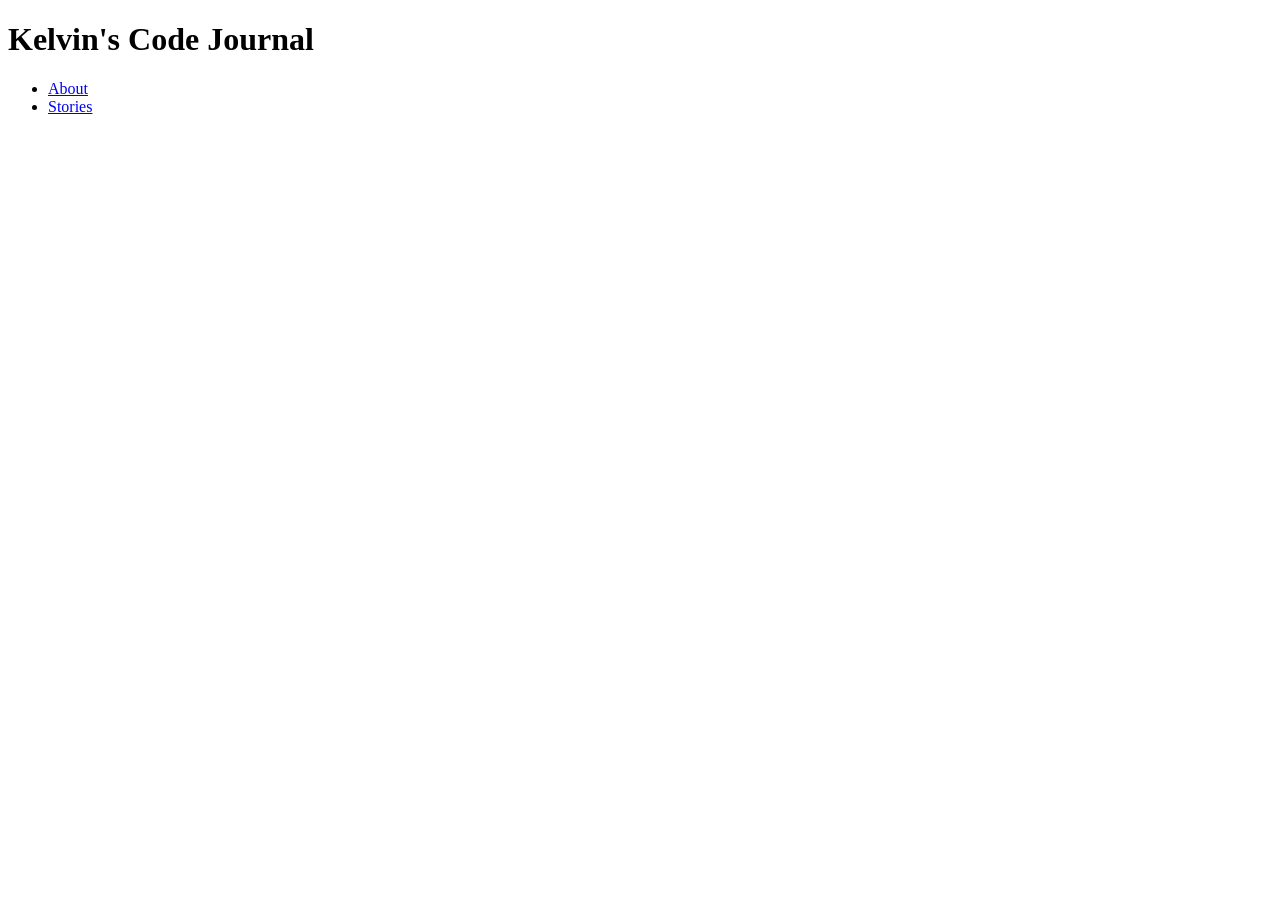
==== html/my_blog.html @ 731854f6 "Add blog header and nav" ====
<!DOCTYPE html>
<html>
  <head>
    <title>Kelvin's Code Journal</title>
  </head>
  <body>
    <header>
      <h1>Kelvin's Code Journal</h1>
      <nav>
        <ul>
          <li><a href="#about">About</a></li>
          <li><a href="#stories">Stories</a></li>
        </ul>
      </nav>
    </header>
  </body>
</html>
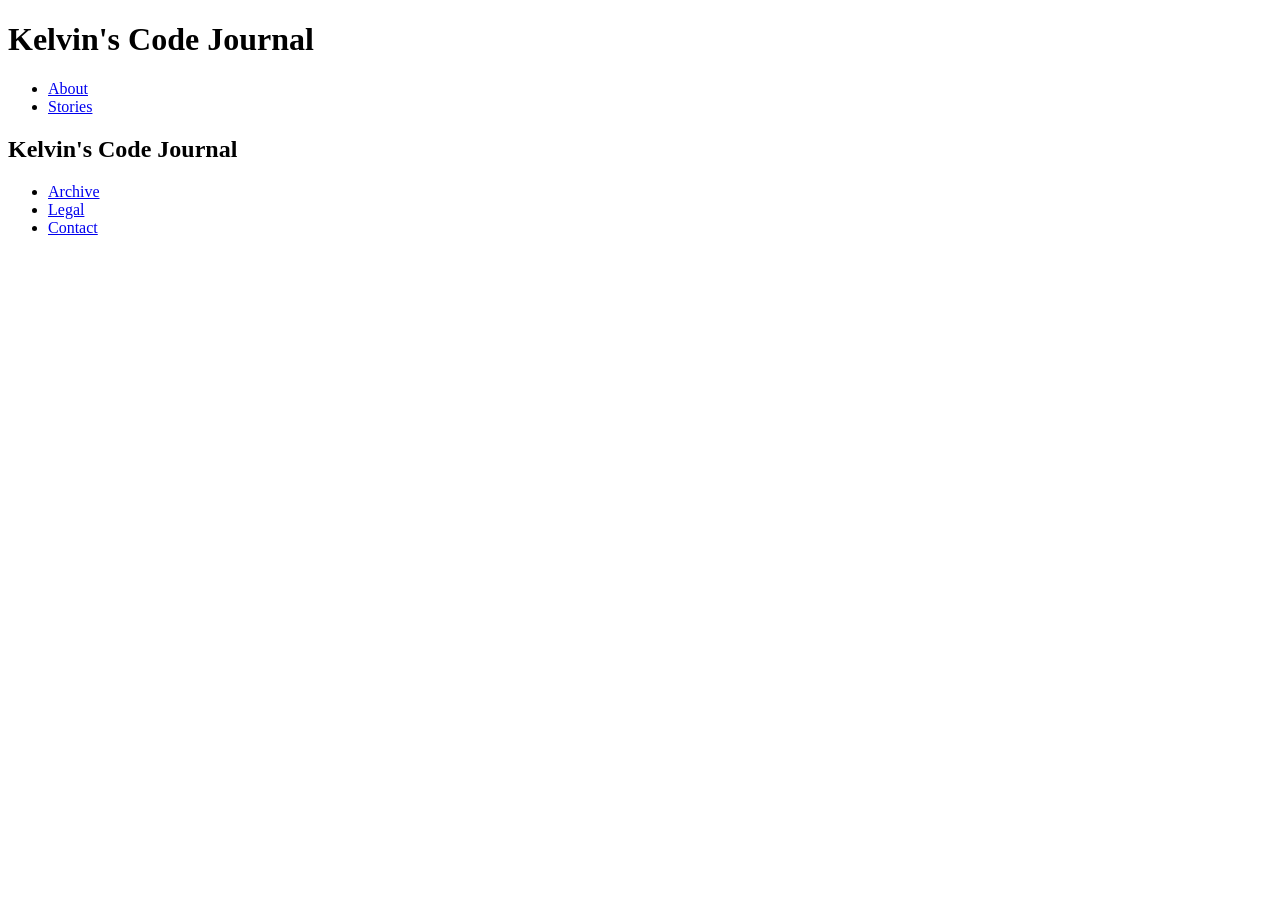
==== commit 035ea847: "Add main and footer to blog" ====
--- a/html/my_blog.html
+++ b/html/my_blog.html
@@ -13,5 +13,17 @@
         </ul>
       </nav>
     </header>
+
+    <main id="stories">
+        <h2>Kelvin's Code Journal</h2>
+    </main>
+
+    <footer>
+        <ul>
+            <li><a href="#archive">Archive</a></li>
+            <li><a href="#legal">Legal</a></li>
+            <li><a href="#contact">Contact</a></li>
+        </ul>
+    </footer>
   </body>
 </html>
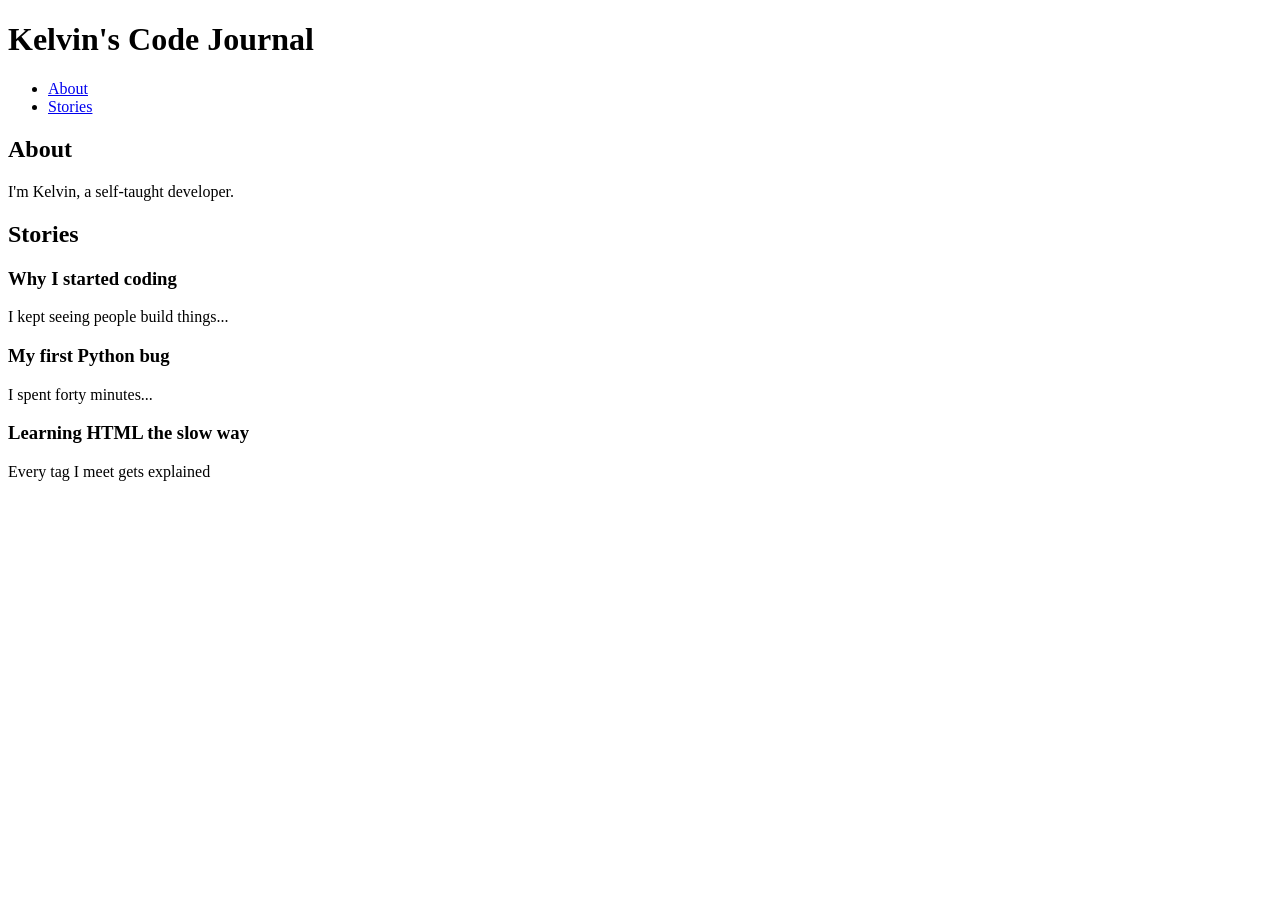
==== commit 761b2069: "Add about and stories section with blog post articles" ====
--- a/html/my_blog.html
+++ b/html/my_blog.html
@@ -14,16 +14,37 @@
       </nav>
     </header>
 
-    <main id="stories">
-        <h2>Kelvin's Code Journal</h2>
+    <main>
+
+      <section id="about">
+        <h2>About</h2>
+        <article>
+          <p>I'm Kelvin, a self-taught developer.</p>
+        </article>
+      </section>
+
+      <section id="stories">
+        <h2>Stories</h2>
+
+        <article>
+          <h3>Why I started coding</h3>
+          <p>I kept seeing people build things...</p>
+        </article>
+
+        <article>
+          <h3>My first Python bug</h3>
+          <p>I spent forty minutes...</p>
+        </article>
+
+        <article>
+          <h3>Learning HTML the slow way</h3>
+          <p>Every tag I meet gets explained</p>
+        </article>
+
+      </section>
+
     </main>
 
-    <footer>
-        <ul>
-            <li><a href="#archive">Archive</a></li>
-            <li><a href="#legal">Legal</a></li>
-            <li><a href="#contact">Contact</a></li>
-        </ul>
-    </footer>
+   
   </body>
 </html>
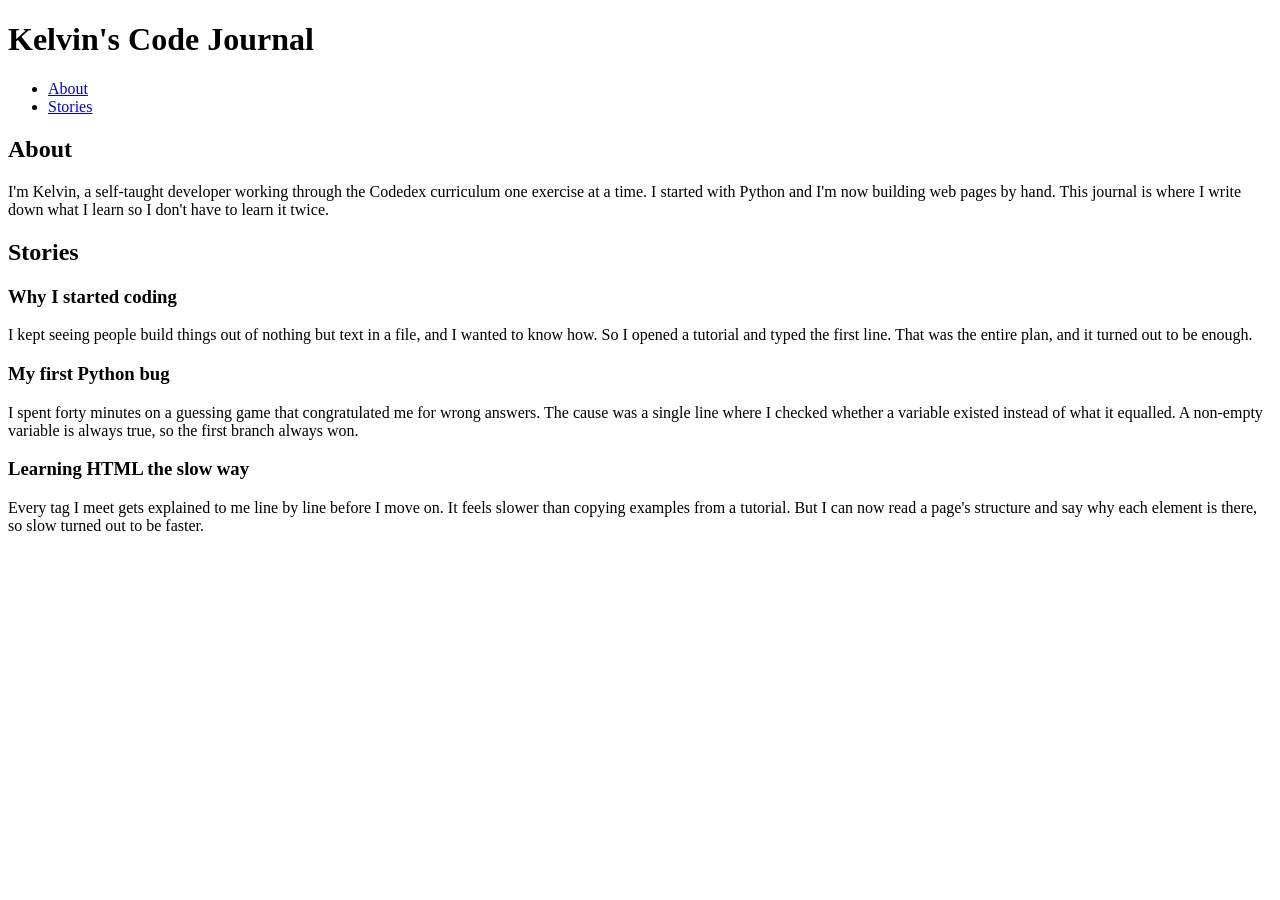
==== commit 8ae69cc4: "Added more words in the paragraph" ====
--- a/html/my_blog.html
+++ b/html/my_blog.html
@@ -19,7 +19,12 @@
       <section id="about">
         <h2>About</h2>
         <article>
-          <p>I'm Kelvin, a self-taught developer.</p>
+          <p>
+            I'm Kelvin, a self-taught developer working through the Codedex
+            curriculum one exercise at a time. I started with Python and I'm
+            now building web pages by hand. This journal is where I write
+            down what I learn so I don't have to learn it twice.
+          </p>
         </article>
       </section>
 
@@ -28,23 +33,37 @@
 
         <article>
           <h3>Why I started coding</h3>
-          <p>I kept seeing people build things...</p>
+          <p>
+            I kept seeing people build things out of nothing but text in a
+            file, and I wanted to know how. So I opened a tutorial and typed
+            the first line. That was the entire plan, and it turned out to be
+            enough.
+          </p>
         </article>
 
         <article>
           <h3>My first Python bug</h3>
-          <p>I spent forty minutes...</p>
+          <p>
+            I spent forty minutes on a guessing game that congratulated me for
+            wrong answers. The cause was a single line where I checked whether
+            a variable existed instead of what it equalled. A non-empty
+            variable is always true, so the first branch always won.
+          </p>
         </article>
 
         <article>
           <h3>Learning HTML the slow way</h3>
-          <p>Every tag I meet gets explained</p>
+          <p>
+            Every tag I meet gets explained to me line by line before I move
+            on. It feels slower than copying examples from a tutorial. But I
+            can now read a page's structure and say why each element is there,
+            so slow turned out to be faster.
+          </p>
         </article>
 
       </section>
 
     </main>
 
-   
   </body>
 </html>
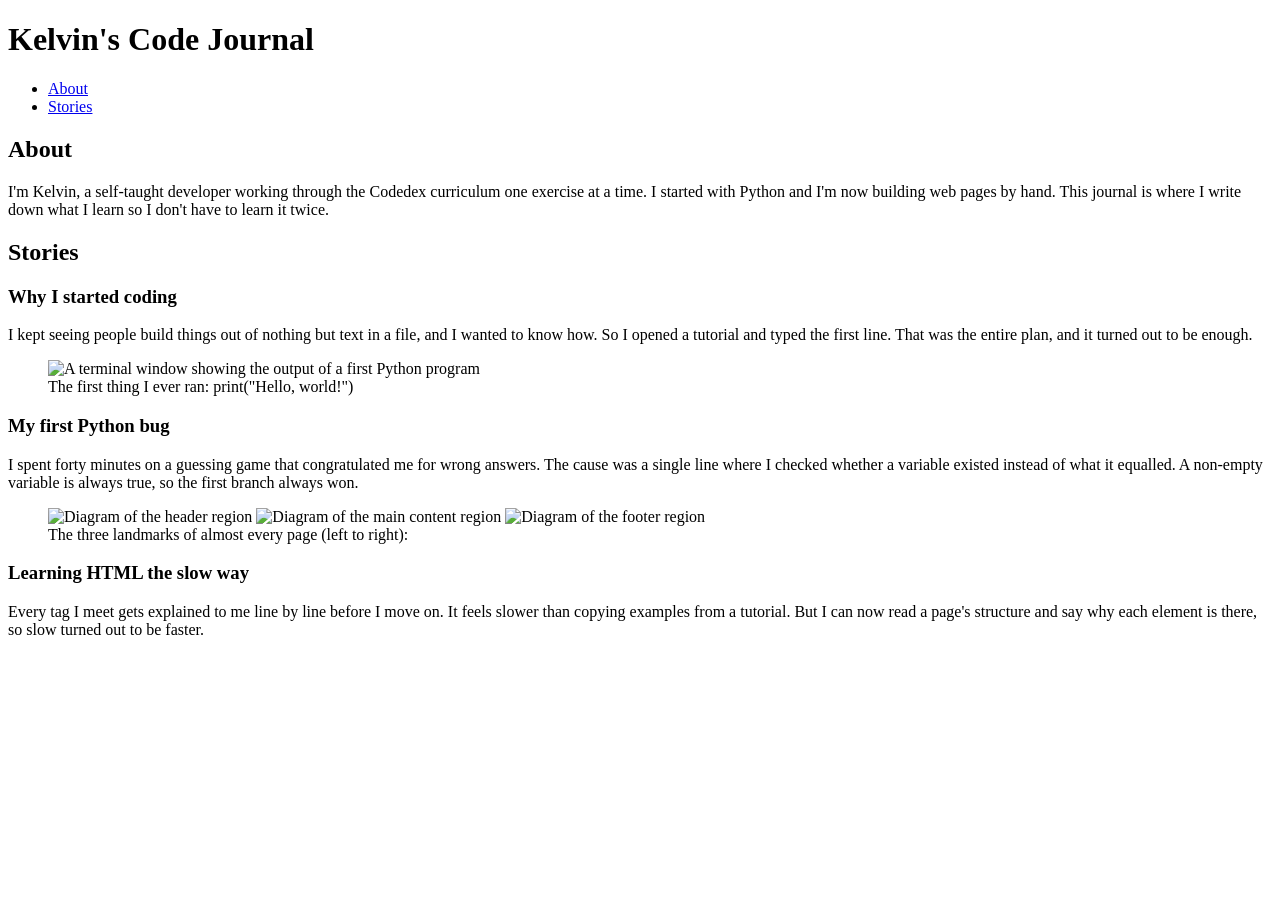
==== commit 55f0a928: "Add figures and captions to blog posts" ====
--- a/html/my_blog.html
+++ b/html/my_blog.html
@@ -39,6 +39,14 @@
             the first line. That was the entire plan, and it turned out to be
             enough.
           </p>
+          <figure>
+            <img 
+              width="400" 
+              src="https://encrypted-tbn0.gstatic.com/images?q=tbn:ANd9GcSm9bocHB8JvTe1HtDBOd0JvoA6n97v4q_of_3Nk5PKdej8iYNtcO4ooOk&s=10"
+              alt="A terminal window showing the output of a first Python program">
+            <figcaption>The first thing I ever ran: print("Hello, world!")</figcaption>
+
+          </figure>
         </article>
 
         <article>
@@ -49,6 +57,23 @@
             a variable existed instead of what it equalled. A non-empty
             variable is always true, so the first branch always won.
           </p>
+          <figure>
+            <img
+              width="150"
+              src="https://encrypted-tbn0.gstatic.com/images?q=tbn:ANd9GcQS_rkwwrgb9dj-6GvbpYSvGTnNhfgRx4deaQeoPWfI8dQJsv85GFXwAzXj&s=10" 
+              alt="Diagram of the header region">
+            <img 
+              width="150"   
+              src="https://enlight.nyc/img/guess-number.gif" 
+              alt="Diagram of the main content region">
+            <img 
+              width="150"  
+              src="https://encrypted-tbn0.gstatic.com/images?q=tbn:ANd9GcTLxRUDPmWqsESsKyowcmXAAhXipa69DFRH9c9wWDqCcg&s=10"
+              alt="Diagram of the footer region">
+            <figcaption>
+              The three landmarks of almost every page (left to right):
+            </figcaption>
+          </figure>
         </article>
 
         <article>
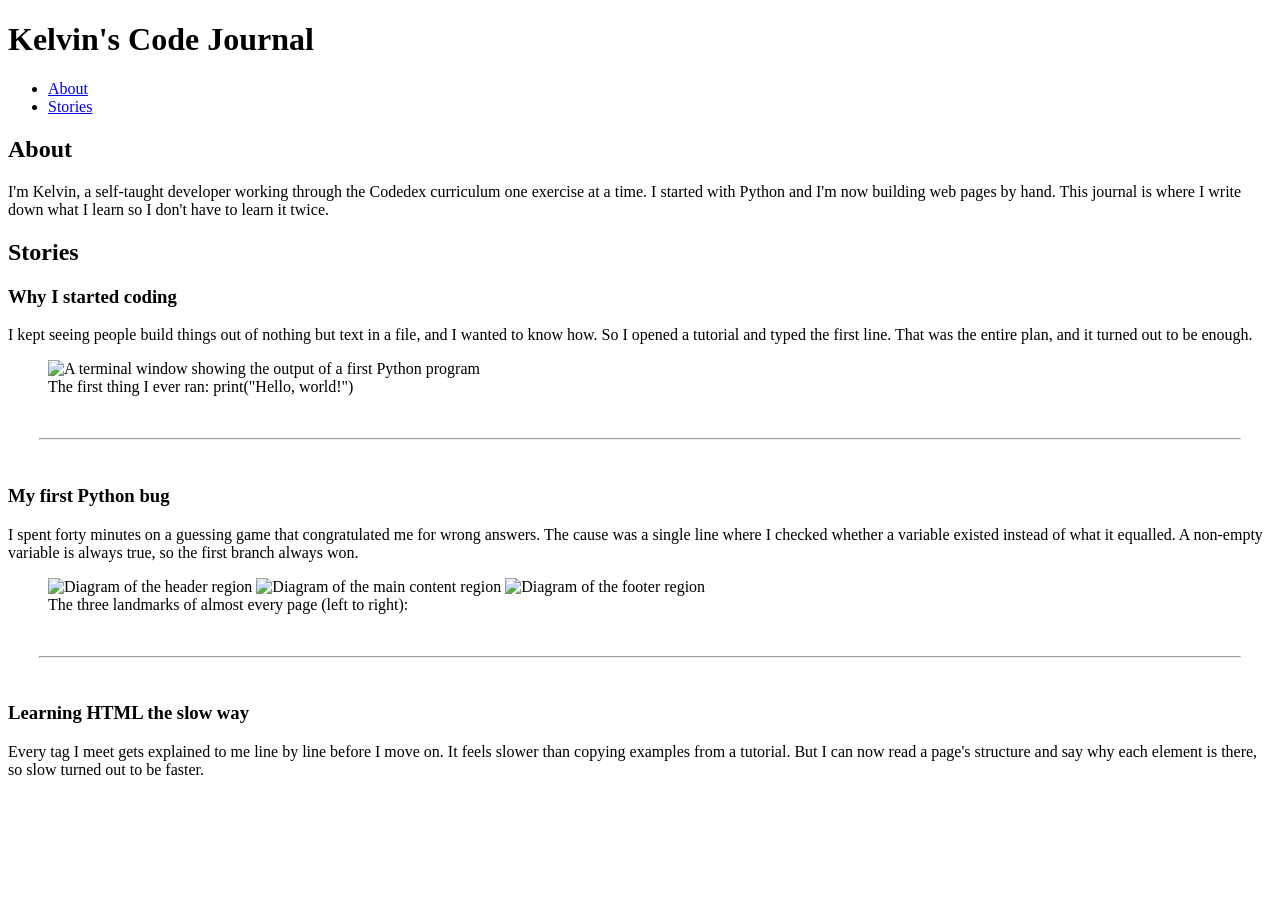
==== commit d5abb139: "Add line breaks" ====
--- a/html/my_blog.html
+++ b/html/my_blog.html
@@ -48,7 +48,9 @@
 
           </figure>
         </article>
-
+        <br/>
+        <hr style="width: 95%"/>
+        <br/>
         <article>
           <h3>My first Python bug</h3>
           <p>
@@ -75,7 +77,10 @@
             </figcaption>
           </figure>
         </article>
-
+        
+        <br/>
+        <hr style="width: 95%"/>
+        <br/>
         <article>
           <h3>Learning HTML the slow way</h3>
           <p>
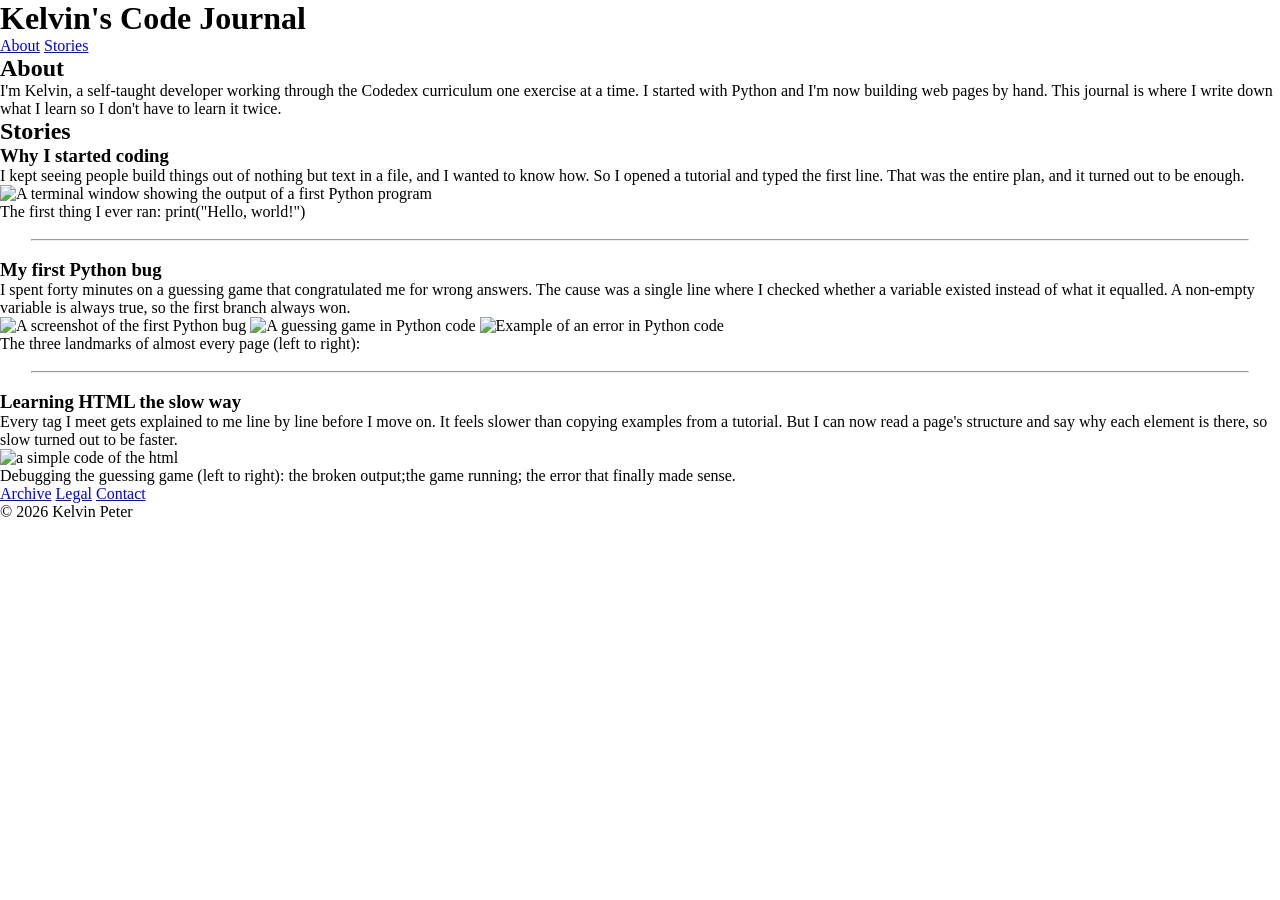
==== commit 394da09b: "Finish semantic blog with styles,figures and footer" ====
--- a/html/my_blog.html
+++ b/html/my_blog.html
@@ -2,6 +2,22 @@
 <html>
   <head>
     <title>Kelvin's Code Journal</title>
+    <style>
+      * {
+        margin: 0;
+        padding: 0;
+      }
+
+      li{
+        display: inline;
+      }
+
+      hr {
+        width: 95%;
+        margin:auto;
+      }
+
+    </style>
   </head>
   <body>
     <header>
@@ -63,15 +79,15 @@
             <img
               width="150"
               src="https://encrypted-tbn0.gstatic.com/images?q=tbn:ANd9GcQS_rkwwrgb9dj-6GvbpYSvGTnNhfgRx4deaQeoPWfI8dQJsv85GFXwAzXj&s=10" 
-              alt="Diagram of the header region">
+              alt="A screenshot of the first Python bug">
             <img 
               width="150"   
               src="https://enlight.nyc/img/guess-number.gif" 
-              alt="Diagram of the main content region">
+              alt="A guessing game in Python code">
             <img 
               width="150"  
               src="https://encrypted-tbn0.gstatic.com/images?q=tbn:ANd9GcTLxRUDPmWqsESsKyowcmXAAhXipa69DFRH9c9wWDqCcg&s=10"
-              alt="Diagram of the footer region">
+              alt="Example of an error in Python code">
             <figcaption>
               The three landmarks of almost every page (left to right):
             </figcaption>
@@ -89,11 +105,29 @@
             can now read a page's structure and say why each element is there,
             so slow turned out to be faster.
           </p>
+          <figure>
+            <img
+              width="150"
+              src="https://encrypted-tbn0.gstatic.com/images?q=tbn:ANd9GcQkWJFdggdufsIePwtkQ8kKVvdbcKyWLlpv2tQkG27Iww&s=10"
+              alt="a simple code of the html">
+            <figcaption>
+              Debugging the guessing game (left to right): the broken output;the game running; the error that finally made sense.
+            </figcaption>
+          </figure>
         </article>
 
       </section>
 
     </main>
 
+    <footer>
+      <ul>
+        <li><a href="#archive">Archive</a></li>
+        <li><a href="#legal">Legal</a></li>
+        <li><a href="#contact">Contact</a></li>
+      </ul>
+      <p>&copy; 2026 Kelvin Peter</p>
+    </footer>
+
   </body>
 </html>
